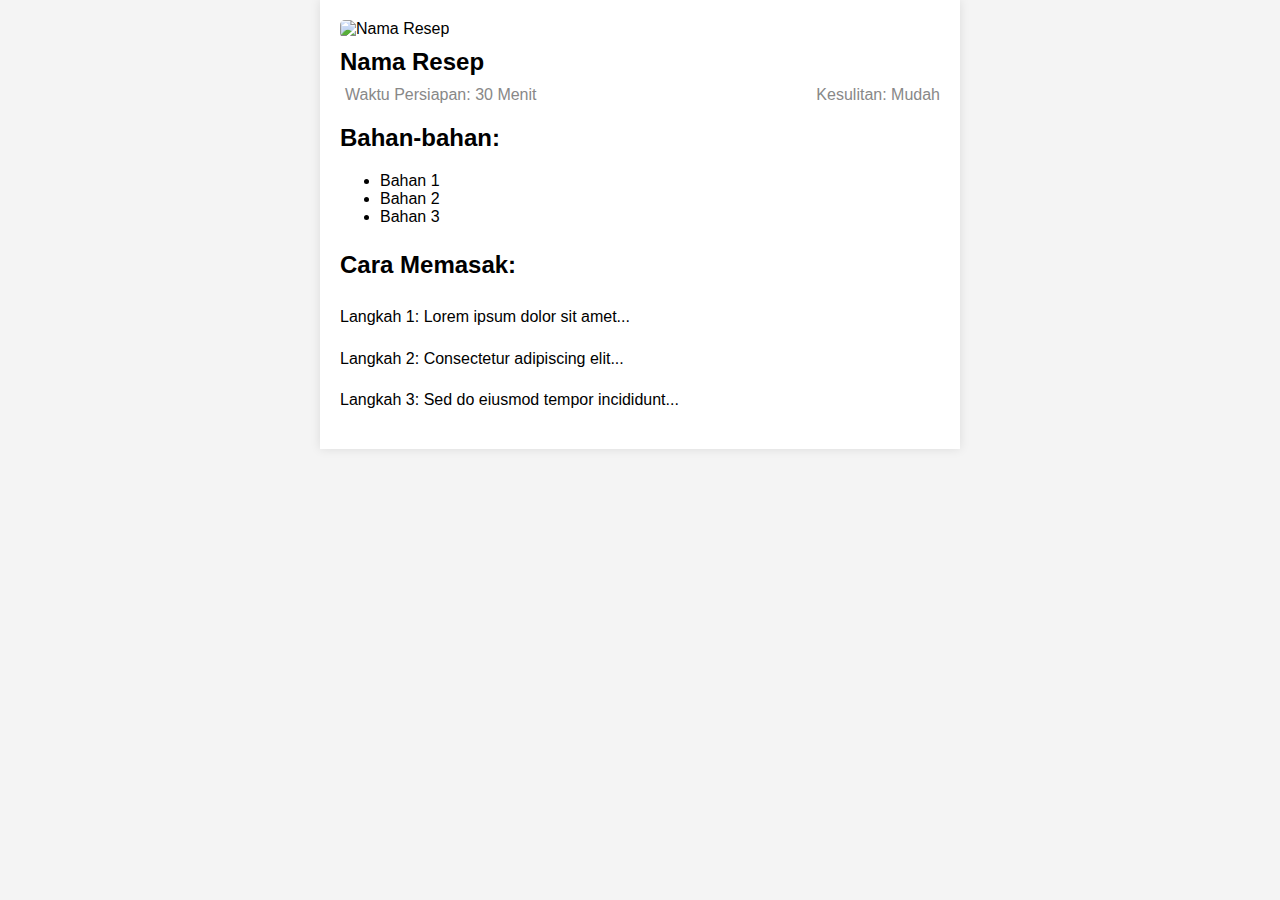
==== 1.html @ 6a0998bf "Add files via upload" ====
<!DOCTYPE html>
<html lang="en">
<head>
<meta charset="UTF-8">
<meta name="viewport" content="width=device-width, initial-scale=1.0">
<title>Detail Resep</title>
<style>
  body {
    font-family: Arial, sans-serif;
    margin: 0;
    padding: 0;
    background-color: #f4f4f4;
  }

  .container {
    max-width: 600px;
    margin: 0 auto;
    padding: 20px;
    background-color: #fff;
    box-shadow: 0px 0px 10px rgba(0, 0, 0, 0.1);
  }

  .recipe-image {
    width: 100%;
    max-height: 300px;
    object-fit: cover;
    border-radius: 5px;
  }

  .recipe-title {
    font-size: 24px;
    font-weight: bold;
    margin: 10px 0;
  }

  .recipe-info {
    display: flex;
    justify-content: space-between;
    margin-bottom: 10px;
    color: #888;
  }

  .recipe-info span {
    display: flex;
    align-items: center;
  }

  .recipe-info i {
    margin-right: 5px;
  }

  .ingredients {
    margin-bottom: 20px;
  }

  .instructions {
    line-height: 1.6;
  }
</style>
</head>
<body>
  <div class="container">
    <img src="recipe-image.jpg" alt="Nama Resep" class="recipe-image">
    <h1 class="recipe-title">Nama Resep</h1>
    <div class="recipe-info">
      <span><i class="far fa-clock"></i> Waktu Persiapan: 30 Menit</span>
      <span><i class="fas fa-utensils"></i> Kesulitan: Mudah</span>
    </div>
    <div class="ingredients">
      <h2>Bahan-bahan:</h2>
      <ul>
        <li>Bahan 1</li>
        <li>Bahan 2</li>
        <li>Bahan 3</li>
        <!-- Tambahkan bahan-bahan lainnya -->
      </ul>
    </div>
    <div class="instructions">
      <h2>Cara Memasak:</h2>
      <p>Langkah 1: Lorem ipsum dolor sit amet...</p>
      <p>Langkah 2: Consectetur adipiscing elit...</p>
      <p>Langkah 3: Sed do eiusmod tempor incididunt...</p>
      <!-- Tambahkan langkah-langkah lainnya -->
    </div>
  </div>
</body>
</html>
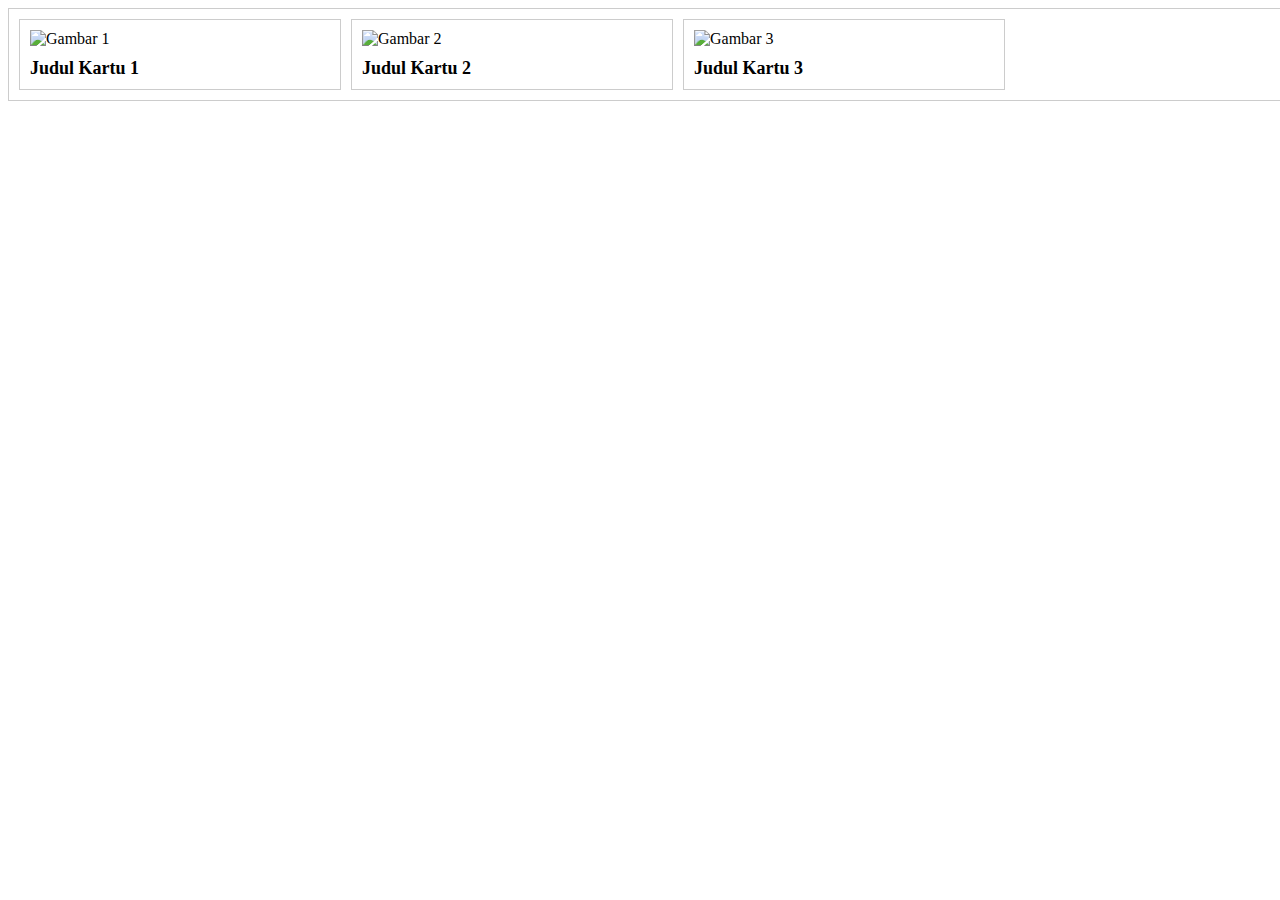
==== commit bd4ccc8b: "Add files via upload" ====
--- a/1.html
+++ b/1.html
@@ -3,85 +3,52 @@
 <head>
 <meta charset="UTF-8">
 <meta name="viewport" content="width=device-width, initial-scale=1.0">
-<title>Detail Resep</title>
 <style>
-  body {
-    font-family: Arial, sans-serif;
-    margin: 0;
-    padding: 0;
-    background-color: #f4f4f4;
+  .card-container {
+    display: flex;
+    overflow-x: scroll;
+    border: 1px solid #ccc;
+    padding: 10px;
+    width: 100%;
   }
 
-  .container {
-    max-width: 600px;
-    margin: 0 auto;
-    padding: 20px;
-    background-color: #fff;
-    box-shadow: 0px 0px 10px rgba(0, 0, 0, 0.1);
+  .area-card {
+    flex: 0 0 auto;
+    margin-right: 10px;
+    width: 300px;
+    border: 1px solid #ccc;
+    padding: 10px;
   }
 
-  .recipe-image {
-    width: 100%;
-    max-height: 300px;
-    object-fit: cover;
-    border-radius: 5px;
+  .area-card img {
+    width: 80px;
+    height: 80px;
+    margin-bottom: 10px;
   }
 
-  .recipe-title {
-    font-size: 24px;
+  .area-card .title {
+    font-size: 18px;
     font-weight: bold;
-    margin: 10px 0;
-  }
-
-  .recipe-info {
-    display: flex;
-    justify-content: space-between;
-    margin-bottom: 10px;
-    color: #888;
-  }
-
-  .recipe-info span {
-    display: flex;
-    align-items: center;
-  }
-
-  .recipe-info i {
-    margin-right: 5px;
-  }
-
-  .ingredients {
-    margin-bottom: 20px;
-  }
-
-  .instructions {
-    line-height: 1.6;
   }
 </style>
 </head>
 <body>
-  <div class="container">
-    <img src="recipe-image.jpg" alt="Nama Resep" class="recipe-image">
-    <h1 class="recipe-title">Nama Resep</h1>
-    <div class="recipe-info">
-      <span><i class="far fa-clock"></i> Waktu Persiapan: 30 Menit</span>
-      <span><i class="fas fa-utensils"></i> Kesulitan: Mudah</span>
-    </div>
-    <div class="ingredients">
-      <h2>Bahan-bahan:</h2>
-      <ul>
-        <li>Bahan 1</li>
-        <li>Bahan 2</li>
-        <li>Bahan 3</li>
-        <!-- Tambahkan bahan-bahan lainnya -->
-      </ul>
-    </div>
-    <div class="instructions">
-      <h2>Cara Memasak:</h2>
-      <p>Langkah 1: Lorem ipsum dolor sit amet...</p>
-      <p>Langkah 2: Consectetur adipiscing elit...</p>
-      <p>Langkah 3: Sed do eiusmod tempor incididunt...</p>
-      <!-- Tambahkan langkah-langkah lainnya -->
-    </div>
+
+<div class="card-container">
+  <div class="area-card">
+    <img src="gambar1.jpg" alt="Gambar 1">
+    <div class="title">Judul Kartu 1</div>
   </div>
+  <div class="area-card">
+    <img src="gambar2.jpg" alt="Gambar 2">
+    <div class="title">Judul Kartu 2</div>
+  </div>
+  <div class="area-card">
+    <img src="gambar3.jpg" alt="Gambar 3">
+    <div class="title">Judul Kartu 3</div>
+  </div>
+  <!-- Tambahkan lebih banyak kartu sesuai kebutuhan -->
+</div>
+
 </body>
 </html>
